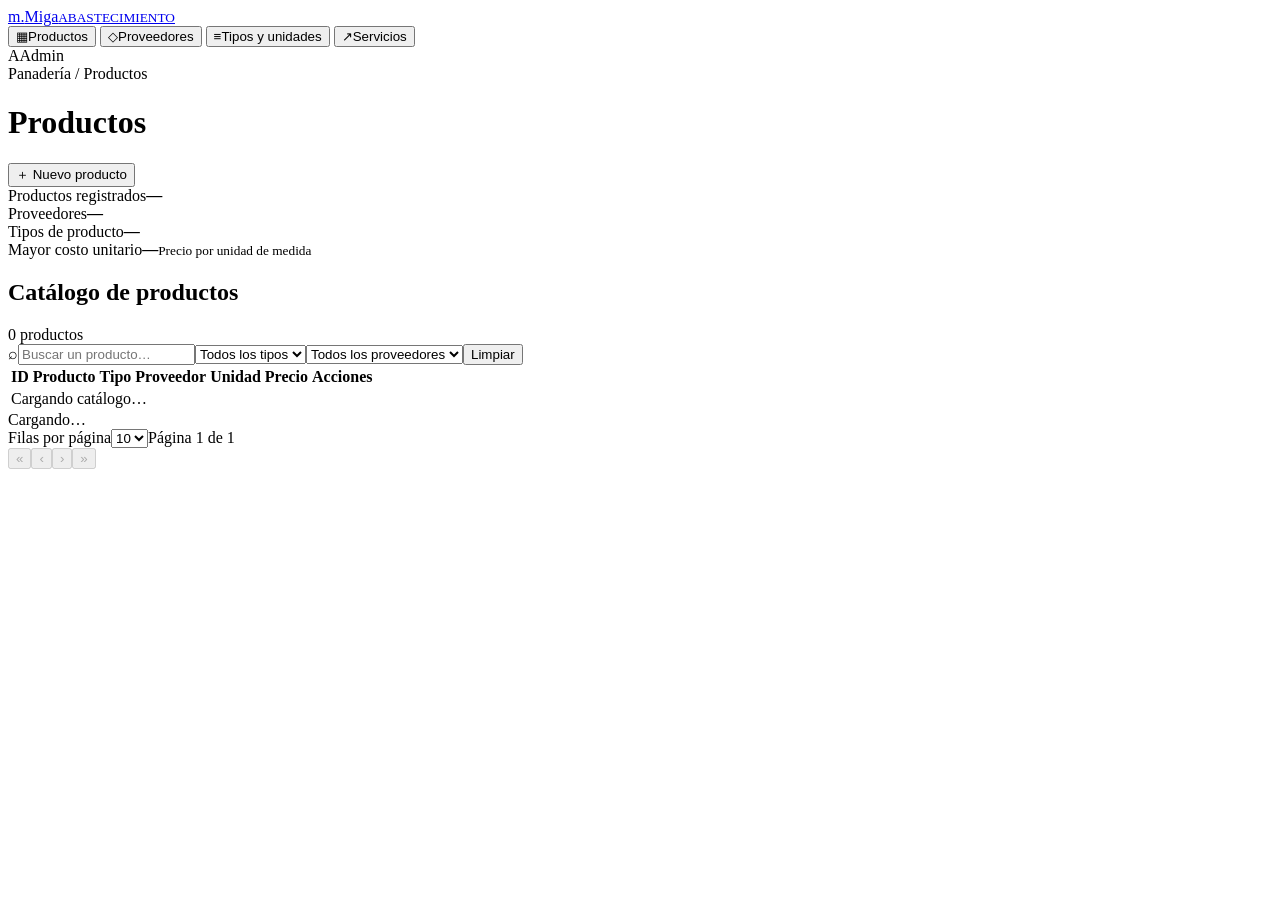
==== abastecimiento/src/main/resources/view/index.html @ f8a40be7 "Rename Maven module from contactosdb to abastecimiento" ====
<!doctype html>
<html lang="es">
<head><meta charset="utf-8"><meta name="viewport" content="width=device-width, initial-scale=1"><title>Miga · Abastecimiento</title><link rel="stylesheet" href="/styles.css"><script src="/app.js" defer></script></head>
<body>
<aside class="sidebar">
  <a class="brand" href="/"><span class="brand-mark">m.</span><span>Miga<small>ABASTECIMIENTO</small></span></a>
  <nav aria-label="Navegación principal">
    <button class="nav-button active" data-page="productos"><span>▦</span>Productos</button>
    <button class="nav-button" data-page="proveedores"><span>◇</span>Proveedores</button>
    <button class="nav-button" data-page="catalogos"><span>≡</span>Tipos y unidades</button>
    <button class="nav-button" data-page="servicios"><span>↗</span>Servicios</button>
  </nav>
  <div class="sidebar-bottom"><span class="avatar" aria-hidden="true">A</span><span>Admin</span></div>
</aside>
<div class="shell">
  <header class="topbar"><span>Panadería <span class="slash">/</span> <span id="breadcrumb">Productos</span></span></header>
  <main>
    <div class="heading"><div><h1 id="page-title">Productos</h1></div><button id="new-product" class="primary">＋ Nuevo producto</button></div>
    <div id="notice" class="notice" role="status" hidden></div>
    <section class="stats" aria-label="Resumen del catálogo">
      <article><span>Productos registrados</span><strong id="stat-products">—</strong></article>
      <article><span>Proveedores</span><strong id="stat-suppliers">—</strong></article>
      <article><span>Tipos de producto</span><strong id="stat-types">—</strong></article>
      <article><span>Mayor costo unitario</span><strong id="stat-max">—</strong><small id="stat-max-name">Precio por unidad de medida</small></article>
    </section>
    <section id="productos" class="page-section">
      <div class="panel"><div class="panel-heading"><h2>Catálogo de productos</h2><span id="count" class="badge">0 productos</span></div>
        <div class="toolbar"><label class="search"><span>⌕</span><input id="search" type="search" placeholder="Buscar un producto…" aria-label="Buscar producto"></label><select id="filter-type" aria-label="Filtrar por tipo"><option value="">Todos los tipos</option></select><select id="filter-supplier" aria-label="Filtrar por proveedor"><option value="">Todos los proveedores</option></select><button id="clear-filters" class="secondary">Limpiar</button></div>
        <div class="table-wrap"><table><thead><tr><th>ID</th><th>Producto</th><th>Tipo</th><th>Proveedor</th><th>Unidad</th><th class="number">Precio</th><th><span class="sr-only">Acciones</span></th></tr></thead><tbody id="product-rows"><tr><td colspan="7" class="empty">Cargando catálogo…</td></tr></tbody></table></div>
        <div class="table-footer"><span id="table-summary" aria-live="polite">Cargando…</span><div class="pagination"><label class="page-size">Filas por página<select id="page-size" aria-label="Filas por página"><option value="5">5</option><option value="10" selected>10</option><option value="20">20</option></select></label><span id="page-label">Página 1 de 1</span><nav class="page-buttons" aria-label="Paginación del catálogo"><button id="first-page" class="pagination-button" aria-label="Primera página" title="Primera página" disabled>«</button><button id="previous-page" class="pagination-button" aria-label="Página anterior" title="Página anterior" disabled>‹</button><button id="next-page" class="pagination-button" aria-label="Página siguiente" title="Página siguiente" disabled>›</button><button id="last-page" class="pagination-button" aria-label="Última página" title="Última página" disabled>»</button></nav></div></div>
      </div>
    </section>
    <section id="proveedores" class="page-section" hidden><div class="panel"><div class="panel-heading"><h2>Directorio de proveedores</h2></div><div class="table-wrap"><table><thead><tr><th>ID</th><th>Nombre</th><th>RUC</th><th>Productos</th></tr></thead><tbody id="supplier-rows"></tbody></table></div></div></section>
    <section id="catalogos" class="page-section" hidden><div class="catalog-grid"><div class="panel"><div class="panel-heading"><h2>Tipos de producto</h2></div><div id="type-list" class="catalog-list"></div></div><div class="panel"><div class="panel-heading"><h2>Unidades de medida</h2></div><div id="unit-list" class="catalog-list"></div></div></div></section>
    <section id="servicios" class="page-section" hidden>
      <div class="service-grid">
        <article class="panel service-card"><span class="service-number">01 / COSTOS</span><h2>Producto más caro</h2><div class="service-control" aria-hidden="true"></div><button id="service-max" class="primary">Consultar producto ↗</button></article>
        <article class="panel service-card"><span class="service-number">02 / PROVEEDORES</span><h2>Productos por proveedor</h2><label class="service-control">Proveedor<select id="service-supplier" aria-label="Proveedor del servicio"></select></label><button id="service-by-supplier" class="secondary">Consultar productos ↗</button></article>
        <article class="panel service-card"><span class="service-number">03 / TIPOS</span><h2>Productos por tipo</h2><label class="service-control">Tipo de producto<select id="service-type" aria-label="Tipo del servicio"></select></label><button id="service-by-type" class="secondary">Consultar productos ↗</button></article>
      </div><div class="panel service-result"><div class="panel-heading"><div><h2 id="result-title">Resultados</h2><p id="result-description"></p></div></div><div id="result-content" class="result-content" aria-live="polite">Selecciona un servicio.</div><div id="result-footer" class="table-footer" hidden><span id="service-page-label"></span><nav class="page-buttons" aria-label="Paginación de resultados"><button id="service-previous" class="pagination-button" aria-label="Resultados anteriores" title="Resultados anteriores" disabled>‹</button><button id="service-next" class="pagination-button" aria-label="Resultados siguientes" title="Resultados siguientes" disabled>›</button></nav></div></div>
    </section>
  </main>
</div>
<dialog id="product-dialog"><form id="product-form"><div class="dialog-heading"><div><span class="eyebrow">CATÁLOGO</span><h2 id="dialog-title">Nuevo producto</h2></div><button type="button" id="close-dialog" class="icon-button" aria-label="Cerrar">×</button></div><p>Registra un insumo o material para la panadería.</p><input type="hidden" id="product-id"><label>Descripción<input name="descripcion" required maxlength="150" placeholder="Ej. Harina de trigo panadera"></label><div class="form-grid"><label>Precio de adquisición (S/)<input name="precio" type="number" required min="0" max="99999999.99" step="0.01" placeholder="0.00"></label><label>Unidad de medida<select name="idUnidad" id="form-unit" required></select></label></div><label>Tipo de producto<select name="idTipo" id="form-type" required></select></label><label>Proveedor<select name="idProveedor" id="form-supplier" required></select></label><p id="form-error" class="form-error" role="alert" hidden></p><div class="dialog-actions"><button type="button" id="cancel-dialog" class="secondary">Cancelar</button><button type="submit" id="save-product" class="primary">Guardar producto</button></div></form></dialog>
<dialog id="delete-dialog"><div class="dialog-heading"><h2>Eliminar producto</h2></div><p id="delete-description"></p><p>Esta acción elimina el producto del catálogo.</p><p id="delete-error" class="form-error" role="alert" hidden></p><div class="dialog-actions"><button id="cancel-delete" class="secondary">Cancelar</button><button id="confirm-delete" class="primary">Eliminar producto</button></div></dialog>
</body></html>
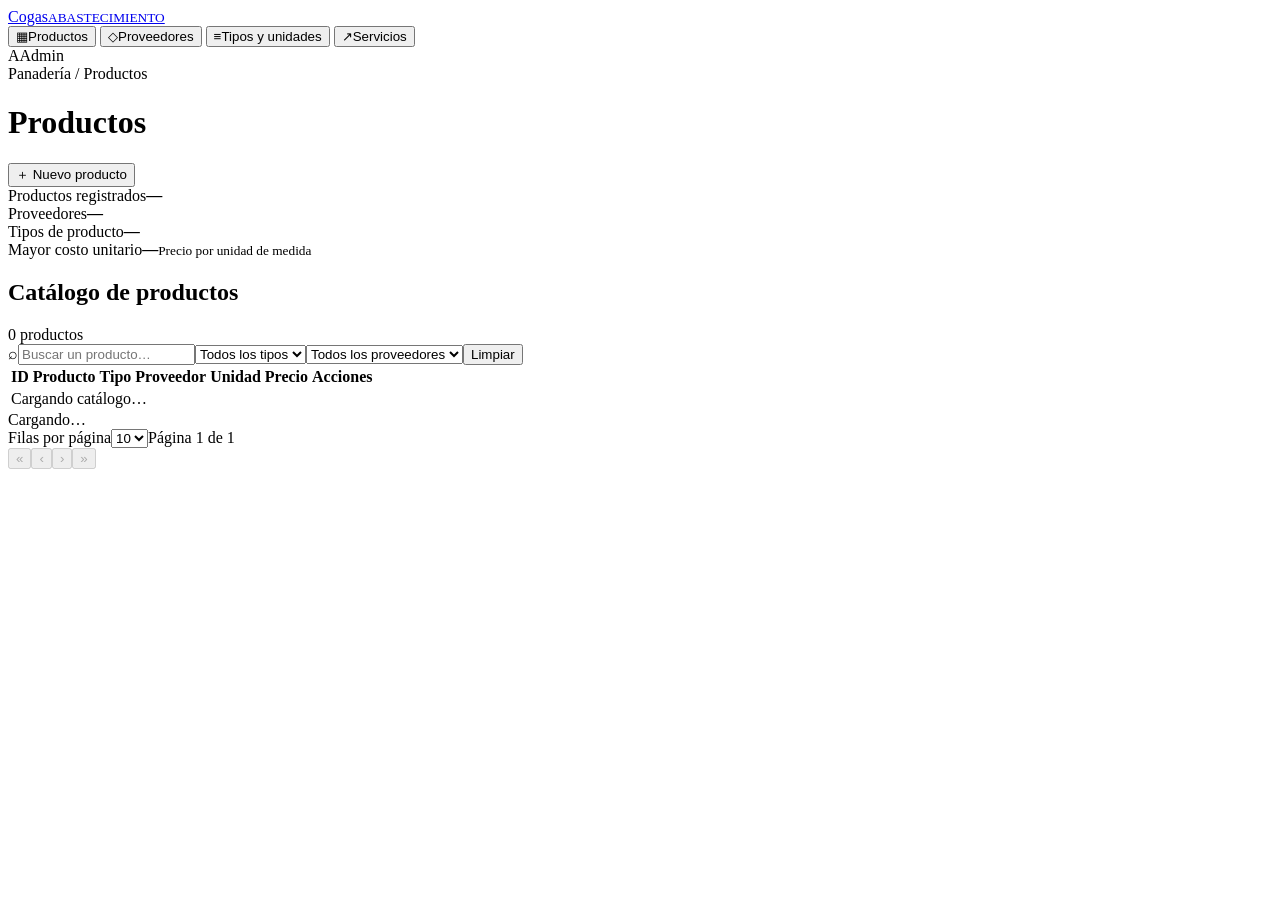
==== commit 2f461333: "Rename interface to Cogas and add separate Supabase connection profile" ====
--- a/abastecimiento/src/main/resources/view/index.html
+++ b/abastecimiento/src/main/resources/view/index.html
@@ -1,9 +1,9 @@
 <!doctype html>
 <html lang="es">
-<head><meta charset="utf-8"><meta name="viewport" content="width=device-width, initial-scale=1"><title>Miga · Abastecimiento</title><link rel="stylesheet" href="/styles.css"><script src="/app.js" defer></script></head>
+<head><meta charset="utf-8"><meta name="viewport" content="width=device-width, initial-scale=1"><title>Cogas · Abastecimiento</title><link rel="stylesheet" href="/styles.css"><script src="/app.js" defer></script></head>
 <body>
 <aside class="sidebar">
-  <a class="brand" href="/"><span class="brand-mark">m.</span><span>Miga<small>ABASTECIMIENTO</small></span></a>
+  <a class="brand" href="/"><span>Cogas<small>ABASTECIMIENTO</small></span></a>
   <nav aria-label="Navegación principal">
     <button class="nav-button active" data-page="productos"><span>▦</span>Productos</button>
     <button class="nav-button" data-page="proveedores"><span>◇</span>Proveedores</button>
